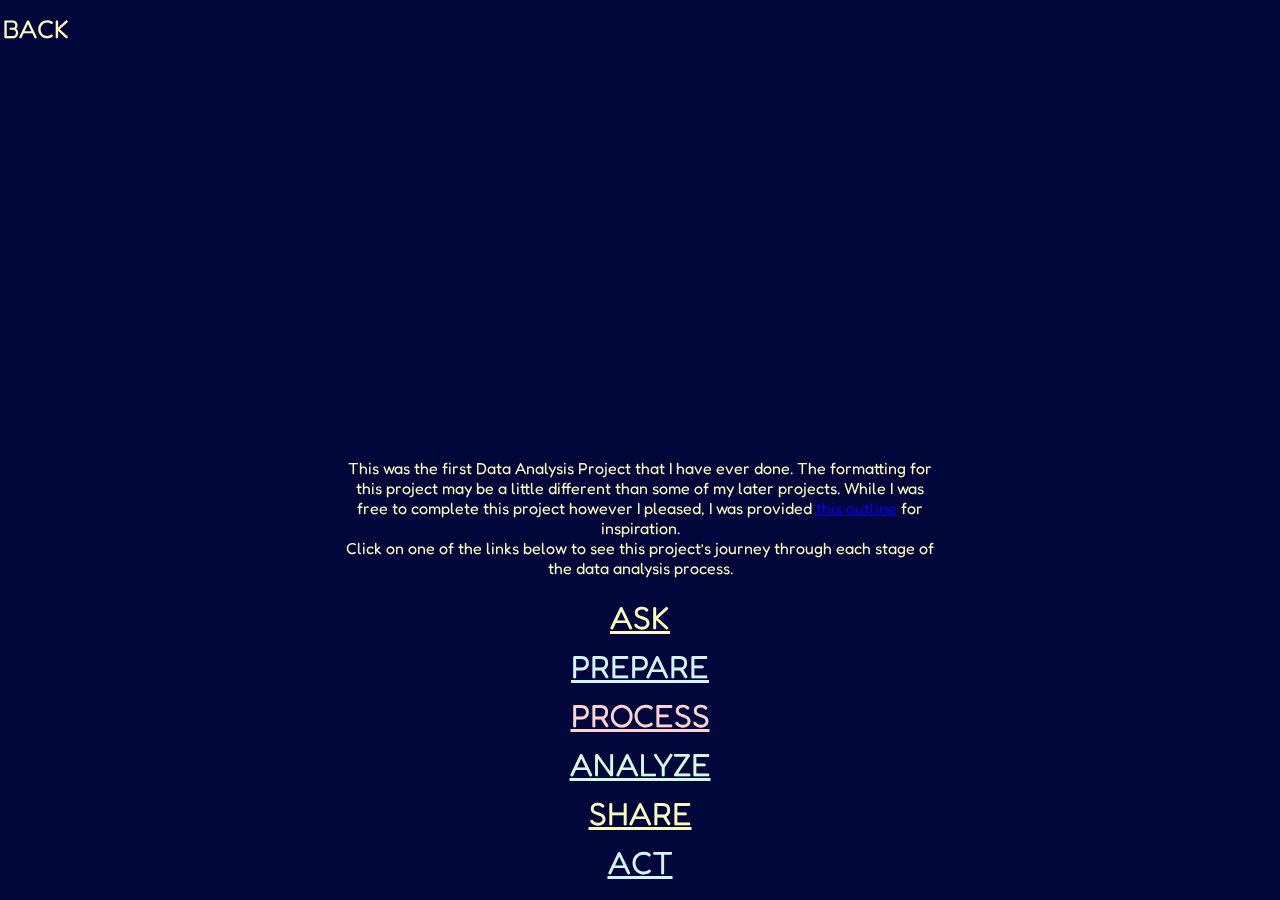
==== Data_capstone/index.html @ 05487d5c "Add files via upload" ====
<!DOCTYPE html>
<html lang="en">
<head>
    <meta charset="UTF-8">
    <meta name="viewport" content="width=device-width, initial-scale=1.0">
    <title>New Website</title>
    <link rel="stylesheet" href="styles.css">
    <link rel="preconnect" href="https://fonts.googleapis.com">
    <link rel="preconnect" href="https://fonts.gstatic.com" crossorigin>
    <link href="https://fonts.googleapis.com/css2?family=Fredoka:wght@500&display=swap" rel="stylesheet">
</head>
<body>
    <iframe class="centered-video" width="560" height="315" src="https://www.youtube.com/embed/3pxsWHBEfD4" frameborder="0" allowfullscreen></iframe>
    
    <div class="centered-text">
        This was the first Data Analysis Project that I have ever done. The formatting for this project may be a little different than some of my later projects. While I was free to complete this project however I pleased, I was provided <a href="https://1drv.ms/b/s!Anfax7FeyLCFgb0OvKNfRb3r4ZJiRg?e=maSWZ7">this outline</a> for inspiration.
        <br>
        Click on one of the links below to see this project’s journey through each stage of the data analysis process.

        <div class="word-list">
            <span class="ask">ASK</span>
            <span class="prepare">PREPARE</span>
            <span class="process">PROCESS</span>
            <span class="analyze">ANALYZE</span>
            <span class="share">SHARE</span>
            <span class="act">ACT</span>
        </div>
    </div>

    <p class="back-text">BACK</p>

    <script src="script.js"></script>
</body>
</html>
---- Data_capstone/styles.css ----
body {
    background-color: #01063b;
    margin: 0;
    padding: 0;
    font-family: 'Fredoka', sans-serif;
}

.centered-video {
    position: fixed;
    top: 0%;
    left: 25%;
    width: 50%;
    height: 50%;
}

.centered-text {
    position: fixed;
    top: 75%;
    left: 25%;
    width: 50%;
    text-align: center;
    color: #faf9bb;
    font-family: 'Fredoka', sans-serif;
    padding: 20px;
    box-sizing: border-box;
    transform: translate(0%, -50%);
}

.word-list {
    display: flex;
    flex-direction: column;
    align-items: center;
    margin-top: 20px;
}

.word-list span {
    margin-bottom: 10px;
    font-size: 2em; /* Doubled the font size */
    text-decoration: underline; /* Underline the text */
    cursor: pointer;
    transition: color 0.3s ease; /* Smooth color transition */
}

.word-list span:hover {
    color: white; /* Change text color to white on hover */
}
.ask {
    color: #faf9bb;
}

.prepare {
    color: #d2f5fc;
}

.process {
    color: #fcd2d2;
}

.analyze {
    color: #d2fce2;
}

.share {
    color: #faf9bb;
}

.act {
    color: #d2f5fc;
}

.back-text {
    position: fixed;
    top: -1vw;
    left: 0.2%;
    font-size: 2vw;
    color: #faf9bb;
    cursor: pointer;
}

.back-text:hover {
    color: white;
}
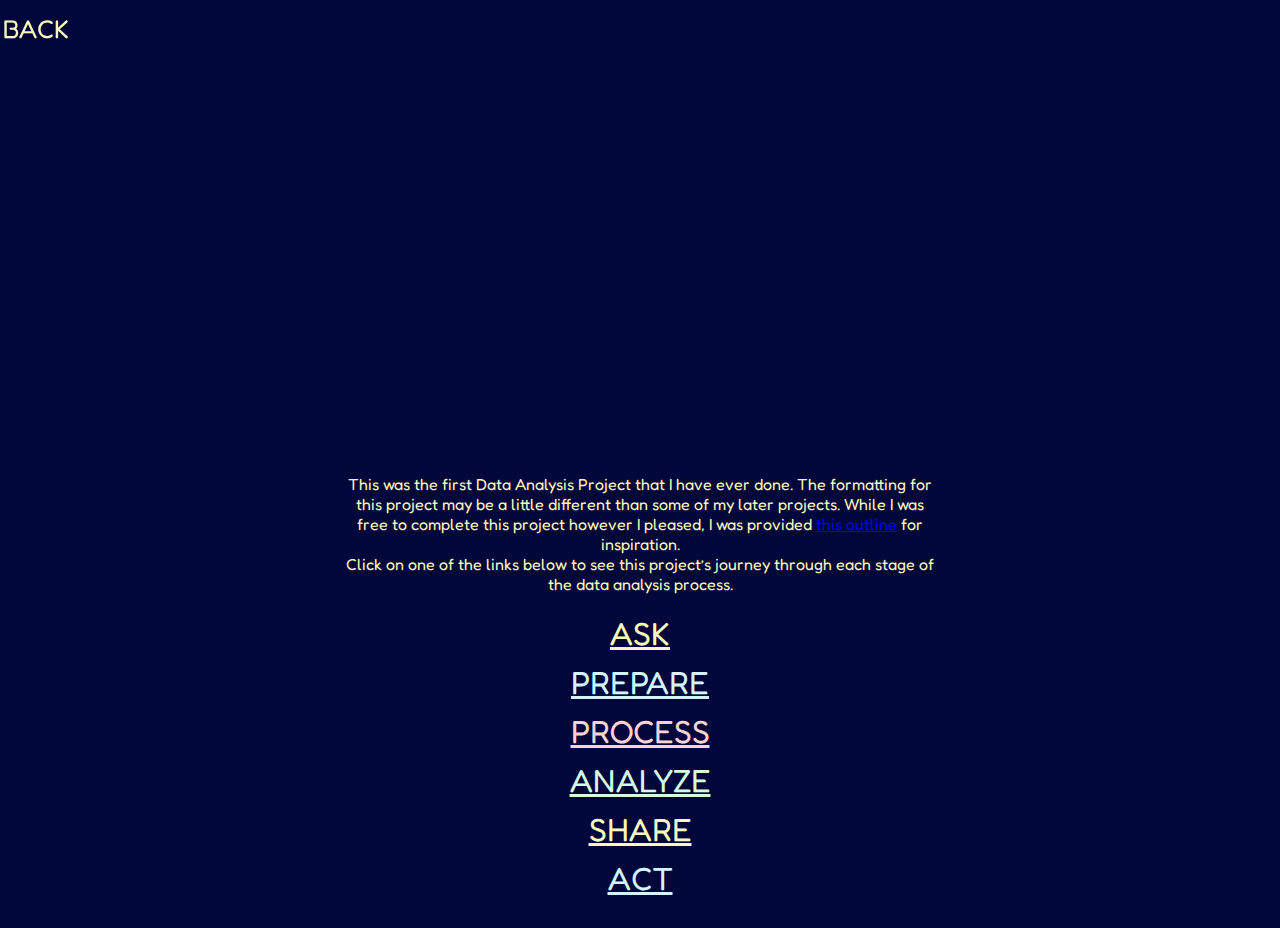
==== commit 9593a799: "Add files via upload" ====
--- a/Data_capstone/index.html
+++ b/Data_capstone/index.html
@@ -3,7 +3,7 @@
 <head>
     <meta charset="UTF-8">
     <meta name="viewport" content="width=device-width, initial-scale=1.0">
-    <title>New Website</title>
+    <title>Data Analytics Capstone</title>
     <link rel="stylesheet" href="styles.css">
     <link rel="preconnect" href="https://fonts.googleapis.com">
     <link rel="preconnect" href="https://fonts.gstatic.com" crossorigin>
@@ -18,12 +18,12 @@
         Click on one of the links below to see this project’s journey through each stage of the data analysis process.
 
         <div class="word-list">
-            <span class="ask">ASK</span>
-            <span class="prepare">PREPARE</span>
-            <span class="process">PROCESS</span>
-            <span class="analyze">ANALYZE</span>
-            <span class="share">SHARE</span>
-            <span class="act">ACT</span>
+            <label class="ask">ASK</label>
+            <label class="prepare">PREPARE</label>
+            <label class="process">PROCESS</label>
+            <label class="analyze">ANALYZE</label>
+            <label class="share">SHARE</label>
+            <label class="act">ACT</label>
         </div>
     </div>
 
@@ -31,4 +31,5 @@
 
     <script src="script.js"></script>
 </body>
-</html>+</html>
+
--- a/Data_capstone/styles.css
+++ b/Data_capstone/styles.css
@@ -3,27 +3,24 @@
     margin: 0;
     padding: 0;
     font-family: 'Fredoka', sans-serif;
+    min-height: 100vh; /* Set a minimum height for the body */
+    overflow-y: auto; /* Enable vertical scrolling */
 }
-
 .centered-video {
-    position: fixed;
-    top: 0%;
-    left: 25%;
-    width: 50%;
-    height: 50%;
+    width: 50vw; /* Half of the viewport width */
+    height: 50vh; /* Half of the viewport height */
+    margin: 0 25vw 0; /* Centered horizontally at the top */
 }
 
 .centered-text {
-    position: fixed;
-    top: 75%;
-    left: 25%;
+    position: relative; /* Change position to relative */
     width: 50%;
+    margin: 0 auto; /* Center the text horizontally */
     text-align: center;
     color: #faf9bb;
     font-family: 'Fredoka', sans-serif;
     padding: 20px;
     box-sizing: border-box;
-    transform: translate(0%, -50%);
 }
 
 .word-list {
@@ -33,17 +30,18 @@
     margin-top: 20px;
 }
 
-.word-list span {
+.word-list label {
     margin-bottom: 10px;
-    font-size: 2em; /* Doubled the font size */
-    text-decoration: underline; /* Underline the text */
+    font-size: 2em;
+    text-decoration: underline;
     cursor: pointer;
-    transition: color 0.3s ease; /* Smooth color transition */
+    transition: color 0.3s ease;
 }
 
-.word-list span:hover {
-    color: white; /* Change text color to white on hover */
+.word-list label:hover {
+    color: white;
 }
+
 .ask {
     color: #faf9bb;
 }
@@ -80,3 +78,9 @@
 .back-text:hover {
     color: white;
 }
+
+.word-moved-down {
+    transform: translateY(100vh);
+}
+
+
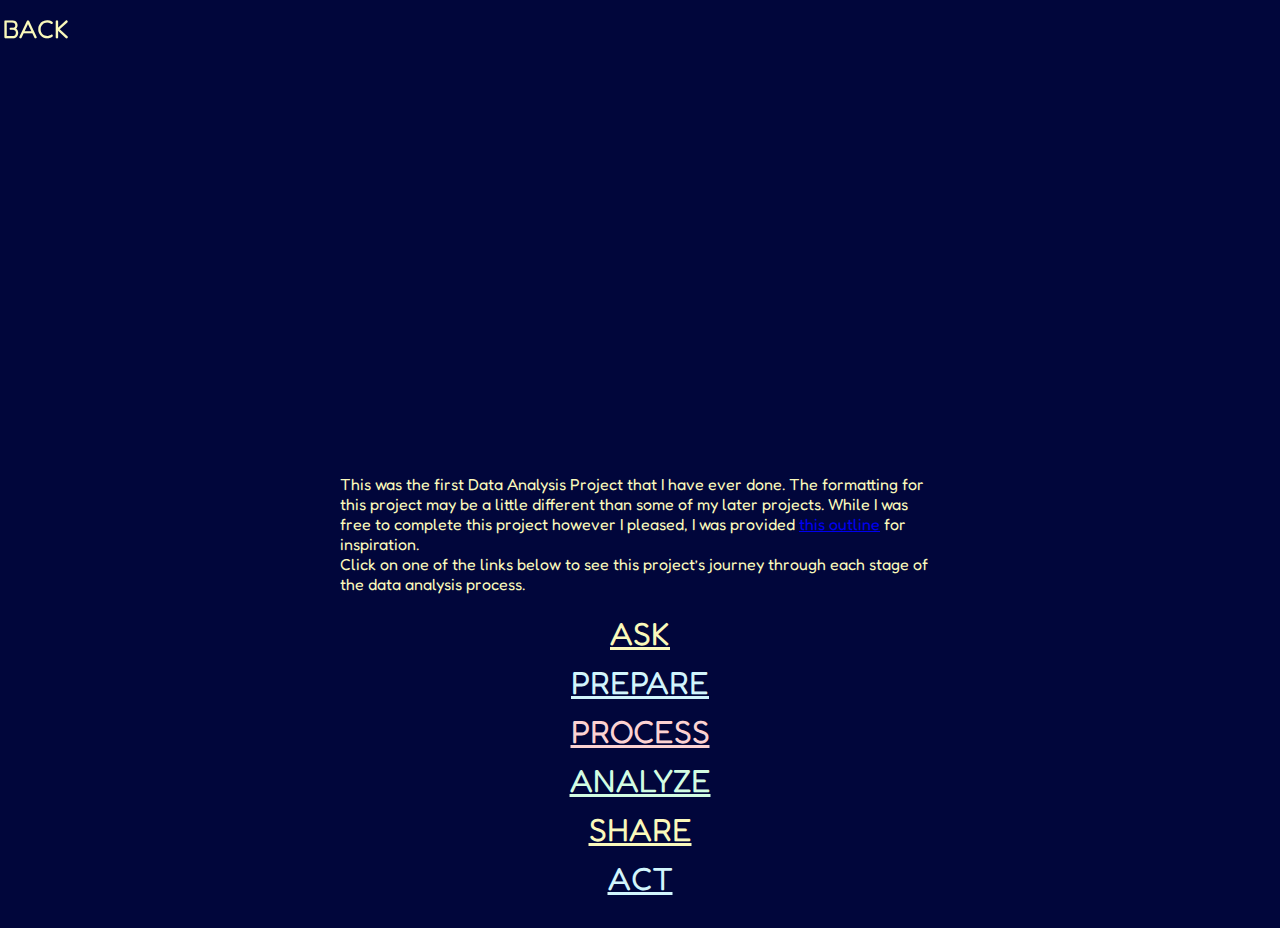
==== commit 26b610df: "Add files via upload" ====
--- a/Data_capstone/index.html
+++ b/Data_capstone/index.html
@@ -33,3 +33,4 @@
 </body>
 </html>
 
+
--- a/Data_capstone/styles.css
+++ b/Data_capstone/styles.css
@@ -3,20 +3,21 @@
     margin: 0;
     padding: 0;
     font-family: 'Fredoka', sans-serif;
-    min-height: 100vh; /* Set a minimum height for the body */
-    overflow-y: auto; /* Enable vertical scrolling */
+    min-height: 100vh;
+    overflow-y: auto;
 }
+
 .centered-video {
-    width: 50vw; /* Half of the viewport width */
-    height: 50vh; /* Half of the viewport height */
-    margin: 0 25vw 0; /* Centered horizontally at the top */
+    width: 50vw;
+    height: 50vh;
+    margin: 0 25vw 0;
 }
 
 .centered-text {
-    position: relative; /* Change position to relative */
+    position: relative;
     width: 50%;
-    margin: 0 auto; /* Center the text horizontally */
-    text-align: center;
+    margin: 0 auto;
+    text-align: left;
     color: #faf9bb;
     font-family: 'Fredoka', sans-serif;
     padding: 20px;
@@ -83,4 +84,8 @@
     transform: translateY(100vh);
 }
 
-
+.added-text {
+    color: #faf9bb;
+    margin-top: 10px;
+    text-align: left;
+}
